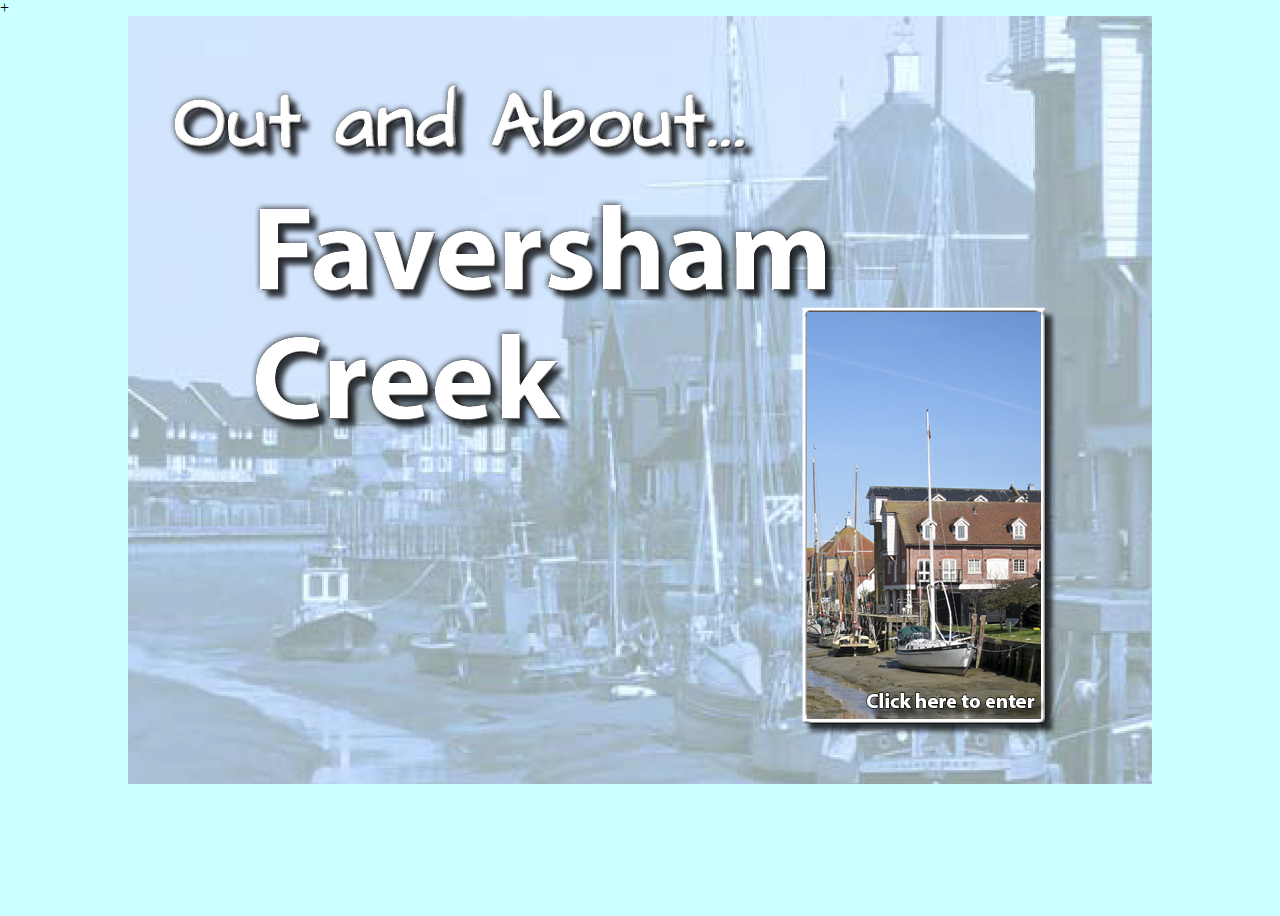
==== html 2/index.html @ ec8b1da3 "test" ====
+<!DOCTYPE html>
<html>

<head>
<meta charset="utf-8">
<title>Faversham</title>
<meta name="generator" content="In5 v1.3.3">
<meta name="author" content="RVPmedia">
<meta name="viewport" content="width=1024"><link rel="shortcut icon" href="assets/images/icon.png">
<script type="text/javascript" src="http://ajax.googleapis.com/ajax/libs/jquery/1.7/jquery.min.js"></script>
<script type="text/javascript">window.jQuery || document.write('<script src="assets/js/jquery.min.js"><\/script>')</script>
<script type="text/javascript" src="assets/js/jquery.anythingslider.min.js"></script>
<script type="text/javascript" src="assets/js/jquery.colorbox-min.js"></script>
<script type="text/javascript" src="assets/js/jquery.touchSwipe.min.js"></script>
<script type="text/javascript" src="assets/js/in5.config.js"></script>
<link rel="stylesheet" href="assets/css/theme-minimalist-square.css">
<link rel="stylesheet" href="assets/css/pages.css">




</head>

<body>
<div id="container">
<ul class="pages" id="slider">
  <li class="page">
    <img class="pageItem" src="assets/images/item_0.png" alt="page item" style="left:36px; top:36px; "/>
    <img class="pageItem" src="assets/images/item_1.png" alt="page item" style="left:-1px; top:-372px; "/>
    <img class="pageItem" src="assets/images/item_2.png" alt="page item" style="left:40px; top:40px; "/>
    <button class="pageItem" alt="Button 2" id="item3" onclick="nav.next(this);" data-id="338">&nbsp;</button>
  </li>
  <li class="page">
    <button class="pageItem" alt="Button 8" id="item4" onclick="nav.back(this);" data-id="1177">&nbsp;</button>
    <button class="pageItem" alt="Button 9" id="item5" onclick="nav.next(this);" data-id="1179">&nbsp;</button>
    <img class="pageItem" src="assets/images/item_6.png" alt="page item" style="left:297px; top:36px; "/>
    <img class="pageItem" src="assets/images/item_7.png" alt="page item" style="left:-2px; top:204px; "/>
    <img class="pageItem" src="assets/images/item_8.png" alt="page item" style="left:36px; top:144px; "/>
  </li>
  <li class="page">
    <button class="pageItem" alt="Button 10" id="item9" onclick="nav.back(this);" data-id="1212">&nbsp;</button>
    <button class="pageItem" alt="Button 11" id="item10" onclick="nav.next(this);" data-id="1218">&nbsp;</button>
    <img class="pageItem" src="assets/images/item_11.png" alt="page item" style="left:808px; top:136px; "/>
    <div id="item12" class="pageItem">&nbsp;</div>
    <img class="pageItem" src="assets/images/item_13.png" alt="page item" style="left:36px; top:162px; "/>
    <img class="pageItem" src="assets/images/item_14.png" alt="page item" style="left:-48px; top:176px; "/>
    <img class="pageItem" src="assets/images/item_15.png" alt="page item" style="left:297px; top:36px; "/>
    <img class="pageItem" src="assets/images/item_16.png" alt="page item" style="left:861px; top:174px; "/>
  </li>
  <li class="page">
    <button class="pageItem" alt="Button 10" id="item9" onclick="nav.back(this);" data-id="1212">&nbsp;</button>
    <button class="pageItem" alt="Button 11" id="item10" onclick="nav.next(this);" data-id="1218">&nbsp;</button>
    <img class="pageItem" src="assets/images/item_11.png" alt="page item" style="left:808px; top:136px; "/>
    <div id="item17" class="pageItem">&nbsp;</div>
    <img class="pageItem" src="assets/images/item_18.png" alt="page item" style="left:35px; top:179px; "/>
    <img class="pageItem" src="assets/images/item_19.png" alt="page item" style="left:298px; top:36px; "/>
    <img class="pageItem" src="assets/images/item_20.png" alt="page item" style="left:-43px; top:186px; "/>
    <img class="pageItem" src="assets/images/item_21.png" alt="page item" style="left:916px; top:293px; "/>
  </li>
  <li class="page">
    <button class="pageItem" alt="Button 10" id="item9" onclick="nav.back(this);" data-id="1212">&nbsp;</button>
    <button class="pageItem" alt="Button 11" id="item10" onclick="nav.next(this);" data-id="1218">&nbsp;</button>
    <img class="pageItem" src="assets/images/item_11.png" alt="page item" style="left:808px; top:136px; "/>
    <img class="pageItem" src="assets/images/item_22.png" alt="page item" style="left:-42px; top:213px; "/>
    <img class="pageItem" src="assets/images/item_23.png" alt="page item" style="left:297px; top:36px; "/>
    <img class="pageItem" src="assets/images/item_24.png" alt="page item" style="left:100px; top:207px; "/>
    <img class="pageItem" src="assets/images/item_25.png" alt="page item" style="left:886px; top:411px; "/>
  </li>
  <li class="page">
    <button class="pageItem" alt="Button 10" id="item9" onclick="nav.back(this);" data-id="1212">&nbsp;</button>
    <button class="pageItem" alt="Button 11" id="item10" onclick="nav.next(this);" data-id="1218">&nbsp;</button>
    <img class="pageItem" src="assets/images/item_11.png" alt="page item" style="left:808px; top:136px; "/>
    <img class="pageItem" src="assets/images/item_26.png" alt="page item" style="left:291px; top:36px; "/>
    <img class="pageItem" src="assets/images/item_27.png" alt="page item" style="left:-42px; top:170px; "/>
    <img class="pageItem" src="assets/images/item_28.png" alt="page item" style="left:80px; top:177px; "/>
    <img class="pageItem" src="assets/images/item_29.png" alt="page item" style="left:845px; top:534px; "/>
  </li>
  <li class="page">
    <button class="pageItem" alt="Button 8" id="item4" onclick="nav.back(this);" data-id="1177">&nbsp;</button>
    <button class="pageItem" alt="Button 9" id="item5" onclick="nav.next(this);" data-id="1179">&nbsp;</button>
    <img class="pageItem" src="assets/images/item_30.png" alt="page item" style="left:294px; top:36px; "/>
    <a href="http://www.rvpmedia.co.uk/video_page.html" target="_blank">
      <img class="pageItem" src="assets/images/item_31.png" alt="page item" style="left:178px; top:192px; "/>
    </a>
    <img class="pageItem" src="assets/images/item_32.png" alt="page item" style="left:195px; top:578px; "/>
  </li>
  <li class="page">
    <button class="pageItem" alt="Button 15" id="item33" onclick="nav.back(this);" data-id="2017">&nbsp;</button>
    <img class="pageItem" src="assets/images/item_34.png" alt="page item" style="left:158px; top:251px; "/>
    <img class="pageItem" src="assets/images/item_35.png" alt="page item" style="left:144px; top:36px; "/>
    <a href="http://www.rvpmedia.co.uk" target="_blank">
      <img class="pageItem" src="assets/images/item_36.png" alt="page item" style="left:315px; top:384px; "/>
    </a>
  </li>
</ul>
<nav>
<button id="nextBtn" name="nextBtn">&nbsp;</button>
<button id="backBtn" name="backBtn">&nbsp;</button>
</nav>
<div id="prefooter" style="float:left;height:1px;">&nbsp;</div>
</div>
<div id="in5footer">Built with <a href="http://ajarproductions.com/pages/products/in5/?ref=footer" target="_blank" >In5</a>.</div>
</body>

</html>
---- html 2/assets/css/theme-minimalist-square.css ----
/*
	AnythingSlider v1.8+ Minimalist Square theme
	By Rob Garrison
*/
/*****************************
  SET DEFAULT DIMENSIONS HERE
 *****************************/
/* change the ID & dimensions to match your slider */
#slider {
	width: 700px;
	height: 390px;
	list-style: none;
	/* Prevent FOUC (see FAQ page) and keep things readable if javascript is disabled */
	overflow-y: auto;
	overflow-x: hidden;
}

/******************
  SET STYLING HERE
 ******************
 =================================
 Default state (no keyboard focus)
 ==================================*/
/* Overall Wrapper */
.anythingSlider-minimalist-square {
	margin: 0 auto;
	/* 30px right & left padding for the navigation arrows */
	padding: 0 30px;
}
/* slider window - top & bottom borders, default state */
.anythingSlider-minimalist-square .anythingWindow {
	border-top: 3px solid #333;
	border-bottom: 3px solid #333;
}
/* Navigation buttons + start/stop button, default state */
.anythingSlider-minimalist-square .anythingControls a {
	background-color: #333;
	color: #fff;
	border: #000 1px solid;
}
/* Navigation current button, default state */
.anythingSlider-minimalist-square .anythingControls a.cur,
.anythingSlider-minimalist-square .anythingControls a:hover {
	background-color: #777;
	color: #000;
}

/* start-stop button, stopped, default state */
.anythingSlider-minimalist-square .anythingControls a.start-stop {
	background: #040;
	color: #ddd;
	/* top shadow */
	-moz-box-shadow: inset 1px 2px 5px rgba(0, 0, 0, 0.5);
	-webkit-box-shadow: inset 1px 2px 5px rgba(0, 0, 0, 0.5);
	box-shadow: inset 1px 2px 5px rgba(0, 0, 0, 0.5);
}
/* start-stop button, playing, default state */
.anythingSlider-minimalist-square .anythingControls a.start-stop.playing {
	background-color: #800;
}

/* start-stop button, default hovered text color (when visible) */
/* hide nav/start-stop background image shadow on hover - makes the button appear to come forward */
.anythingSlider-minimalist-square .anythingControls a.start-stop:hover,
.anythingSlider-minimalist-square .anythingControls a.start-stop.hover,
.anythingSlider-minimalist-square .anythingControls a.start-stop .anythingControls ul a:hover {
	color: #fff;
	/* clear top shadow */
	-moz-box-shadow: inset 0 0 0 #000000;
	-webkit-box-shadow: inset 0 0 0 #000000;
	box-shadow: inset 0 0 0 #000000;
}

/*
 =================================
 Active State (has keyboard focus)
 =================================
*/
/* slider window - top & bottom borders, active state */
.anythingSlider-minimalist-square.activeSlider .anythingWindow {
	border-color: #164054;
}

/* Navigation buttons, active state */
.anythingSlider-minimalist-square.activeSlider .anythingControls a {
	background-color: #164054;
	color: #fff;
}
/* Navigation current button, active state */
.anythingSlider-minimalist-square.activeSlider .anythingControls a.cur,
.anythingSlider-minimalist-square.activeSlider .anythingControls a:hover {
	background-color: #fff;
	color: #000;
}

/* start-stop button, stopped, active state */
.anythingSlider-minimalist-square.activeSlider .anythingControls a.start-stop {
	background: #080;
	color: #fff;
}
/* start-stop button, playing, active state */
.anythingSlider-minimalist-square.activeSlider .anythingControls a.start-stop.playing {
	color: #fff;
	background: #f00;
}
/* start-stop button, active slider hovered text color (when visible) */
.anythingSlider-minimalist-square.activeSlider .start-stop:hover,
.anythingSlider-minimalist-square.activeSlider .start-stop.hover {
	color: #fff;
}

/************************
  NAVIGATION POSITIONING
 ************************/
/* Navigation Arrows */
.anythingSlider-minimalist-square .arrow {
	top: 50%;
	position: absolute;
	display: block;
}

.anythingSlider-minimalist-square .arrow a {
	display: block;
	width: 30px;
	height: 40px;
	margin: -20px 0 0 0; /* half height of image */
	text-align: center;
	outline: 0;
	background: url(../images/arrows-minimalist.png) no-repeat;
}

/* back arrow */
.anythingSlider-minimalist-square .back { left: 0; }
.anythingSlider-minimalist-square .back a { background-position: left bottom; }
.anythingSlider-minimalist-square .back a:hover,
.anythingSlider-minimalist-square .back a.hover { background-position: left top; }
/* forward arrow */
.anythingSlider-minimalist-square .forward { right: 0; }
.anythingSlider-minimalist-square .forward a { background-position: right bottom; }
.anythingSlider-minimalist-square .forward a:hover,
.anythingSlider-minimalist-square .forward a.hover { background-position: right top; }

/* Navigation Links */
.anythingSlider-minimalist-square .anythingControls {
	height: 15px; /* limit height, needed for IE9 of all things */
	outline: 0;
	display: none;
	float: right;
	position: absolute;
	bottom: 5px;
	right: 20px;
	margin: 0 45px;
	z-index: 100;
	opacity: 0.90;
	filter: alpha(opacity=90);
}

.anythingSlider-minimalist-square .anythingControls ul {
	margin: 0;
	padding: 0;
	float: left;
}
.anythingSlider-minimalist-square .anythingControls ul li {
	list-style: none;
	float: left;
	margin: 0;
	padding: 0;
}
.anythingSlider-minimalist-square .anythingControls ul a {
	display: inline-block;
	width: 10px;
	height: 10px;
	margin: 3px;
	padding: 0;
	text-decoration: none;
	text-align: center;
	outline: 0;
}

.anythingSlider-minimalist-square .anythingControls span {
	display: block;
	visibility: hidden;
}

/* navigationSize window */
.anythingSlider-minimalist-square .anythingControls .anythingNavWindow {

	overflow: hidden;
	float: left;
}
/* navigationSize nav arrow positioning */
.anythingSlider-minimalist-square .anythingControls li.prev span,
.anythingSlider-minimalist-square .anythingControls li.next span {
	visibility: visible;
	position: relative;
	top: -6px; /* bring navigationSize text arrows into view */
}

/* Autoplay Start/Stop button */
.anythingSlider-minimalist-square .anythingControls .start-stop {
	margin: 3px;
	padding: 0;
	display: inline-block;
	width: 10px;
	height: 10px;
	text-align: center;
	text-decoration: none;
	z-index: 100;
	outline: 0;
}

/***********************
 IE8 AND OLDER STYLING
 ***********************/
/* Navigation Arrows */
.as-oldie .anythingSlider-minimalist-square .arrow {
	top: 45%;
}
.as-oldie .anythingSlider-minimalist-square .arrow a {
	margin: 0;
}

/***********************
COMMON SLIDER STYLING
***********************/
/* Overall Wrapper */
.anythingSlider {
	display: block;
	overflow: visible !important;
	position: relative;
}
/* anythingSlider viewport window */
.anythingSlider .anythingWindow {
	overflow: hidden;
	position: relative;
	width: 100%;
	height: 100%;
}
/* anythingSlider base (original element) */
.anythingSlider .anythingBase {
	background: transparent;
	list-style: none;
	position: absolute;
	overflow: visible !important;
	top: 0;
	left: 0;
	margin: 0;
	padding: 0;
}

/* Navigation arrow text; indent moved to span inside "a", for IE7;
	apparently, a negative text-indent on an "a" link moves the link as well as the text */
.anythingSlider .arrow span {
	display: block;
	visibility: hidden;
}
/* disabled arrows, hide or reduce opacity: opacity: .5; filter: alpha(opacity=50); */
.anythingSlider .arrow.disabled {
	display: none;
}
/* all panels inside the slider; horizontal mode */
.anythingSlider .panel {
	background: transparent;
	display: block;
	overflow: hidden;
	float: left;
	padding: 0;
	margin: 0;
}
/* vertical mode */
.anythingSlider .vertical .panel {
	float: none;
}

/* fade mode */
.anythingSlider .fade .panel {
	float: none;
	position: absolute;
	top: 0;
	left: 0;
	z-index: -1;
}
/* fade mode active page - visible & on top */
.anythingSlider .fade .activePage {
	z-index: 0;
}

/***********************
  RTL STYLING
 ***********************/
/* slider autoplay right-to-left, reverse order of nav links to look better */
.anythingSlider.rtl .anythingWindow {
	direction: ltr;
	unicode-bidi: bidi-override;
}
.anythingSlider.rtl .anythingControls ul { float: left; } /* move nav link group to left */
.anythingSlider.rtl .anythingControls ul a { float: right; } /* reverse order of nav links */
.anythingSlider.rtl .start-stop { /* float: right; */ } /* move start/stop button - in case you want to switch sides */

/* probably not necessary, but added just in case */
.anythingSlider .anythingWindow,
.anythingSlider .anythingControls ul a,
.anythingSlider .arrow a,
.anythingSlider .start-stop {
	transition-duration: 0;
	-o-transition-duration: 0;
	-moz-transition-duration: 0;
	-webkit-transition-duration: 0;
}
---- html 2/assets/css/pages.css ----
/* 	Begin Modified Meyer Reset */
html, body, div, span, applet, object, iframe, h1, h2, h3, h4, h5, h6, p, blockquote, pre,
a, abbr, acronym, address, big, cite, code, del, dfn, em, img, ins, kbd, q, s, samp,
small, strike, strong, sub, sup, tt, var, b, u, i, center, dl, dt, dd, ol, ul, li,
fieldset, form, label, legend, table, caption, tbody, tfoot, thead, tr, th, td,
article, aside, canvas, details, embed, figure, figcaption, footer, header, hgroup, 
menu, nav, output, ruby, section, summary, time, mark, audio, video {
	margin: 0; padding: 0; border: 0; font-size: 100%; font: inherit; vertical-align: baseline;
}
/* HTML5 display-role reset for older browsers */
article, aside, details, figcaption, figure, 
footer, header, hgroup, menu, nav, section {
	display: block;
}
body { line-height: 1; }
table { border-collapse: collapse; border-spacing: 0; }
ul { list-style-type:disc; }
/*General styles*/

html, body, #container { height: 100%; }
button { border:none; cursor:pointer; }
#container { height: 100%; min-height: 100%;}
a { color:inherit; text-decoration:inherit; }
* { box-sizing:border-box; -moz-box-sizing:border-box; }

#in5footer{
	width:100%;
	height:26px;
	line-height:26px;
	color:#fff;
	background:#666;
	font-family:"Trebuchet MS", "Lucida Grande", Helvetica, sans-serif;
	text-align:center;
	font-size:15px;
	clear:both;
	position: relative;
	margin-top: -26px;
}

#in5footer a {
	text-decoration:none;
	color:#99ccff;
}

.pageItem, pageItemIFrame {
	display:block;
	position:absolute;
	top:0;
	left:0;
	width:auto !important;
	height:auto !important;
}

.page {
	position:relative;
	float: left;
	height: 100%;
	width: 100%;
	overflow:hidden;
}

.pages {
	list-style: none outside none;
	padding: 0;
	margin: 0 auto ;
}	

.textColumn {
	float:left;
}

.scroll {
	overflow:auto;
	-webkit-overflow-scrolling: touch;
}

.scroll-vert {
	overflow-y:auto;
	-webkit-overflow-scrolling: touch;
}

@media only screen and (max-device-width : 1024px) {
	.anythingSlider {padding:0;}
}

object, embed, img, a { 
  outline: 0;
}

.noPlugin {
	width:100%;
	height:100%;
	background:#ccc;
	border:1px solid #666;
	padding:6px;
}

.paper-vertical, .paper-horizontal {
	padding: 0 8px;
}

.paper-horizontal {
	position:absolute;
	top:50%;
	overflow:visible;
}

.paper-vertical .page, .paper-horizontal .page {
	border: 1px solid #bbb;	
	margin: 4px 4px 4px 0;
	-moz-box-shadow: 0px 0px 0px #999;
	-webkit-box-shadow: 0px 0px 5px #999;
	box-shadow: 0px 0px 5px #999;
	/* For IE 8 */
	-ms-filter: "progid:DXImageTransform.Microsoft.Shadow(Strength=3, Direction=135, Color='#999999')";
	/* For IE 5.5 - 7 */
	filter: progid:DXImageTransform.Microsoft.Shadow(Strength=3, Direction=135, Color='#999999');
}

.liquid .page, .page.liquid {
	position: absolute;
	width:100%;
	height:100%;
	overflow:hidden;
	display:none;
}

.page.liquid { /*for multi-file*/
    display:block;
}

.liquid .page:first-child {
	display:block;
}

#container > nav { display:none; }
#container > nav > button {
	display: block;
	position:absolute;
	top:50%;
	width: 30px;
	height: 40px;
	margin: -20px 0 0 0; /* half height of image */
	text-align: center;
	outline: 0;
	background: url(../images/arrows-minimalist.png) no-repeat;
}	

#container > nav > #backBtn { 
	left: 0; 
	background-position: left bottom;
}
#container > nav > #backBtn:hover { background-position: left top; }

#container > nav > #nextBtn { 
	right: 0; 
	background-position: right bottom; 
}
#container > nav > #nextBtn:hover { background-position: right top; }


/* ColorBox Core Style: The following CSS is consistent between example themes and should not be altered. */
#colorbox, #cboxOverlay, #cboxWrapper{position:absolute; top:0; left:0; z-index:9999; overflow:hidden;}
#cboxOverlay{position:fixed; width:100%; height:100%;}
#cboxMiddleLeft, #cboxBottomLeft{clear:left;}
#cboxContent{position:relative;}
#cboxLoadedContent{overflow:auto;}
#cboxTitle{margin:0;}
#cboxLoadingOverlay, #cboxLoadingGraphic{position:absolute; top:0; left:0; width:100%; height:100%;}
#cboxPrevious, #cboxNext, #cboxClose, #cboxSlideshow{cursor:pointer;}
.cboxPhoto{float:left; margin:auto; border:0; display:block; max-width:none;}
.cboxIframe{width:100%; height:100%; display:block; border:0;}
#colorbox, #cboxContent, #cboxLoadedContent{box-sizing:content-box;}

/* 	User Style:
    Change the following styles to modify the appearance of ColorBox.  They are
    ordered & tabbed in a way that represents the nesting of the generated HTML.
*/
#cboxOverlay{background:#fff;}
#colorbox{
	border-radius: 12px;
    box-shadow: 0 0 10px 10px #CCCCCC;
}
    #cboxContent{background:#fff; overflow:hidden;}
    #cboxMiddleLeft, #cboxMiddleRight { width:8px; }
    cboxTopCenter{ height:24px; } 
    #cboxBottomCenter { height:8px; }
	.cboxIframe{background:#fff;}
	#cboxError{padding:50px;}
	#cboxLoadedContent{background:#fff; margin-top:28px;}
	#cboxTitle{position:absolute; top:4px; left:0; text-align:center; width:100%; color:#949494;}
	#cboxCurrent{position:absolute; top:4px; left:0px; color:#949494;}
	#cboxSlideshow{position:absolute; bottom:4px; right:30px; color:#0092ef;}
	#cboxPrevious{position:absolute; top:50%; left:0px; margin-top:-32px; background:url(../images/lb_controls.png) no-repeat top left; width:33px; height:65px; text-indent:-9999px;}
	#cboxNext{position:absolute; top:50%; right:0px; margin-top:-32px; background:url(../images/lb_controls.png) no-repeat top right; width:33px; height:65px; text-indent:-9999px;}
	#cboxLoadingOverlay{background:#fff;}
	#cboxLoadingGraphic{background:url(../images/loading.gif) no-repeat center center;}
	#cboxClose{position:absolute; top:2px; right:0px; display:block; background:url(../images/lb_controls.png) no-repeat top center; width:26px; height:24px; text-indent:-9999px;}
/*
  The following fixes a problem where IE7 and IE8 replace a PNG's alpha transparency with a black fill
  when an alpha filter (opacity change) is set on the element or ancestor element.  This style is not applied to or needed in IE9.
  See: http://jacklmoore.com/notes/ie-transparency-problems/
*/
.cboxIE #cboxTopLeft, .cboxIE #cboxTopCenter, .cboxIE #cboxTopRight, .cboxIE #cboxBottomLeft, .cboxIE #cboxBottomCenter,
.cboxIE #cboxBottomRight, .cboxIE #cboxMiddleLeft, .cboxIE #cboxMiddleRight {
    filter: progid:DXImageTransform.Microsoft.gradient(startColorstr=#00FFFFFF,endColorstr=#00FFFFFF);
}

.hidden { display:none; }
.mso > .state { display:none; width:100%; }
.mso > .state.active { display:block; }

.align-vert { display:table; }
[class^="valign"] {
	position:relative;
	display:table-cell;
	vertical-align:middle;
}
.valign-bottom { vertical-align:bottom; }

.flex-image {
	background-size:contain;
	background-repeat:no-repeat;
	background-position:center;
}

.fill-image {
	background-size:cover;
	background-repeat:no-repeat;
}

/*anchor object styles*/
img.noTextWrap {
	position:absolute;
}

img.alignLeft { float:left; }
img.alignRight { float:right; }
img.alignCenter {display:block; margin-left:auto; margin-right:auto;}

img.leftFullWidth {
	float:left;
	padding-right:100%;
}

img.rightFullWidth {
	float:right;
	padding-left:100%;
}

ul.thumbs {
	padding:20px;
	white-space: nowrap;
    width: 1px;
}

ul.thumbs li { /*Baker index thumbnails*/
    display:inline;
    list-style-type:none;
    margin: 0 4px;
    outline: none;
    vertical-align:top;
}

/*CSS Generated from InDesign Styles*/
body { background:#ccffff; }
#slider { width:1024px; height:768px; }
.page { width:1024px; height:768px; background: transparent !important; }
.paper-vertical { width:1024px; height:100%; }
.paper-horizontal { width:8272px; height:768px; margin-top:-384px; }
@media all and (max-height:768px) {
	.paper-horizontal { margin:0;top:0;}
}
.mejs-audio {display:none;}
#item3 {
	width:265px !important;
	height:450px !important;
	left:666px !important;
	top:275px !important;
	background:url('../images/item3.png') no-repeat 0px 50%;
}

#item3:hover {
	background:url('../images/item3.png') no-repeat -273px 50%;
}

#item4 {
	width:116px !important;
	height:122px !important;
	left:36px !important;
	top:36px !important;
	background:url('../images/item4.png') no-repeat 0px 50%;
}

#item5 {
	width:116px !important;
	height:122px !important;
	left:872px !important;
	top:36px !important;
	background:url('../images/item5.png') no-repeat 0px 50%;
}

#item9 {
	width:116px !important;
	height:122px !important;
	left:36px !important;
	top:36px !important;
	background:url('../images/item9.png') no-repeat 0px 50%;
}

#item10 {
	width:116px !important;
	height:122px !important;
	left:872px !important;
	top:36px !important;
	background:url('../images/item10.png') no-repeat 0px 50%;
}

#item12 {
	width:70px !important;
	height:60px !important;
	left:830px !important;
	top:646px !important;
}

#item17 {
	width:59px !important;
	height:44px !important;
	left:834px !important;
	top:662px !important;
}

#item33 {
	width:116px !important;
	height:122px !important;
	left:36px !important;
	top:36px !important;
	background:url('../images/item33.png') no-repeat 0px 50%;
}
#in5footer {display:none;}
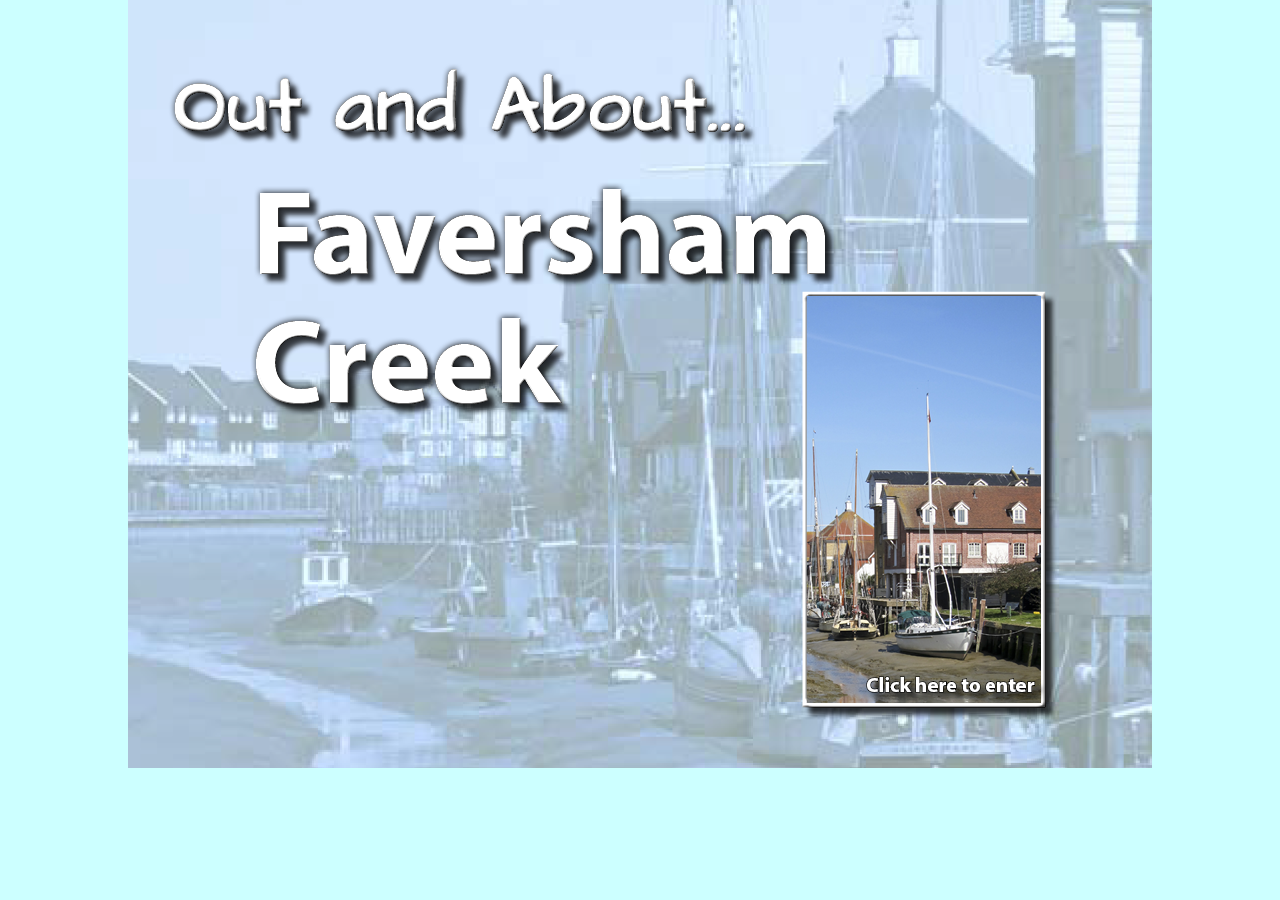
==== commit 3e16f19a: "update" ====
--- a/html 2/index.html
+++ b/html 2/index.html
@@ -1,12 +1,12 @@
-+<!DOCTYPE html>
+<!DOCTYPE html>
 <html>
 
 <head>
 <meta charset="utf-8">
 <title>Faversham</title>
-<meta name="generator" content="In5 v1.3.3">
+<meta name="generator" content="In5 v1.3.5">
 <meta name="author" content="RVPmedia">
-<meta name="viewport" content="width=1024"><link rel="shortcut icon" href="assets/images/icon.png">
+<meta name="viewport" content="width=device-width"><link rel="shortcut icon" href="assets/images/icon.png">
 <script type="text/javascript" src="http://ajax.googleapis.com/ajax/libs/jquery/1.7/jquery.min.js"></script>
 <script type="text/javascript">window.jQuery || document.write('<script src="assets/js/jquery.min.js"><\/script>')</script>
 <script type="text/javascript" src="assets/js/jquery.anythingslider.min.js"></script>
--- a/html 2/assets/css/pages.css
+++ b/html 2/assets/css/pages.css
@@ -21,7 +21,6 @@
 button { border:none; cursor:pointer; }
 #container { height: 100%; min-height: 100%;}
 a { color:inherit; text-decoration:inherit; }
-* { box-sizing:border-box; -moz-box-sizing:border-box; }
 
 #in5footer{
 	width:100%;
@@ -49,6 +48,8 @@
 	left:0;
 	width:auto !important;
 	height:auto !important;
+	box-sizing:border-box; 
+	-moz-box-sizing:border-box;
 }
 
 .page {
